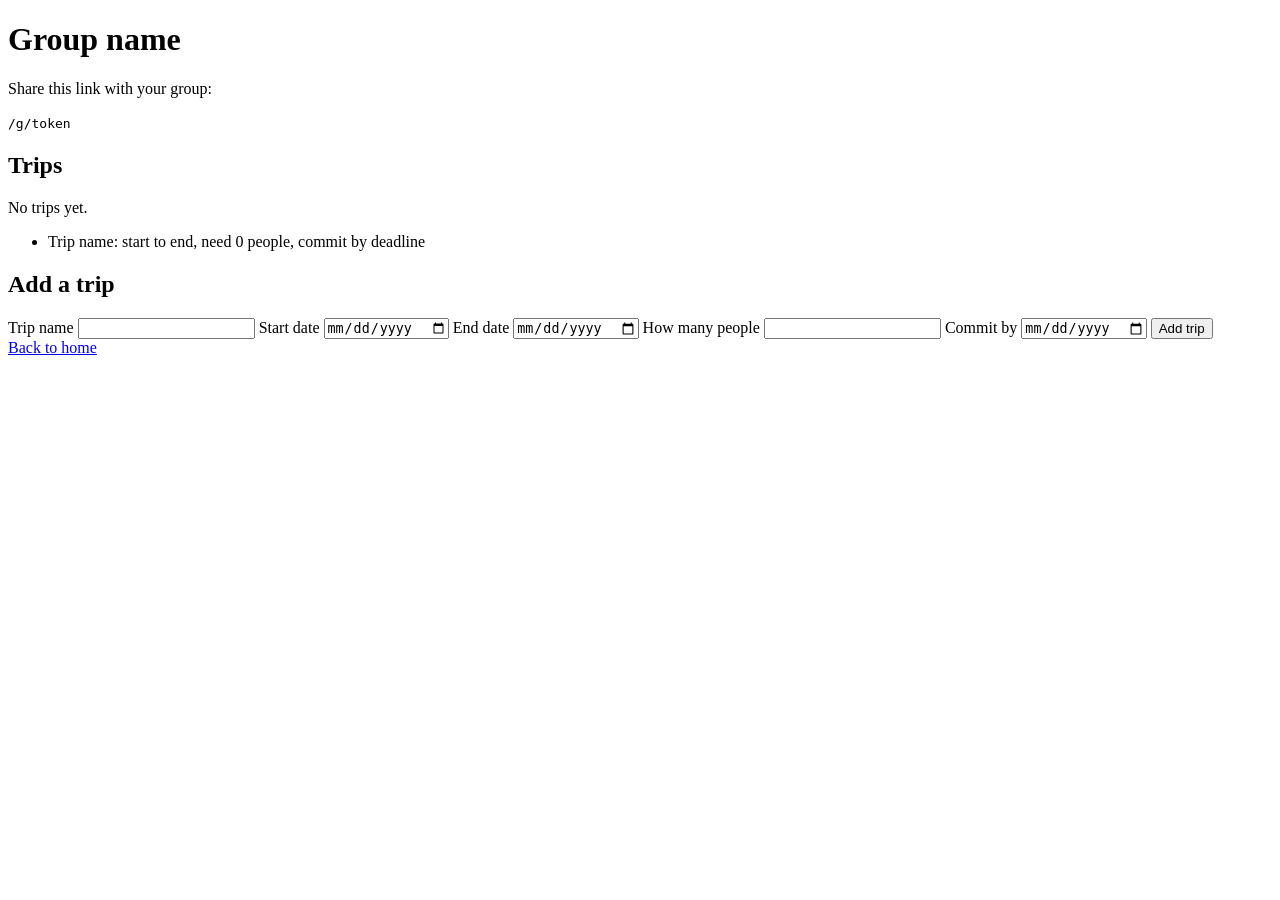
==== src/main/resources/templates/group.html @ f8862ad4 "Merge pull request #12 from RylanHurley/styling Styling" ====
<!DOCTYPE html>
<html lang="en" xmlns:th="http://www.thymeleaf.org">
<head>
    <meta charset="UTF-8">
    <meta name="viewport" content="width=device-width,initial-scale=1">
    <link rel="stylesheet" href="/css/style.css">
    <title th:text="${group.name}">Group</title>
</head>
<body>
<h1 th:text="${group.name}">Group name</h1>
<p>Share this link with your group:</p>
<p><code th:text="'/g/' + ${group.inviteToken}">/g/token</code></p>

<h2>Trips</h2>
<p th:if="${trips.isEmpty()}">No trips yet.</p>
<ul>
    <li th:each="trip : ${trips}">
        <a th:href="'/g/' + ${group.inviteToken} + '/trips/' + ${trip.id}" th:text="${trip.name}">Trip name</a>:
        <span th:text="${trip.startDate}">start</span> to <span th:text="${trip.endDate}">end</span>,
        need <span th:text="${trip.targetSize}">0</span> people,
        commit by <span th:text="${trip.commitDeadline}">deadline</span>
    </li>
</ul>

<h2>Add a trip</h2>
<form th:action="'/g/' + ${group.inviteToken} + '/trips'" method="post">
    <label for="name">Trip name</label>
    <input id="name" name="name" type="text" required maxlength="50">
    <label for="startDate">Start date</label>
    <input id="startDate" name="startDate" type="date" required>
    <label for="endDate">End date</label>
    <input id="endDate" name="endDate" type="date" required>
    <label for="targetSize">How many people</label>
    <input id="targetSize" name="targetSize" type="number" min="1" required>
    <label for="commitDeadline">Commit by</label>
    <input id="commitDeadline" name="commitDeadline" type="date" required>
    <button type="submit">Add trip</button>
</form>

<a class="back" href="/">Back to home</a>
</body>
</html>
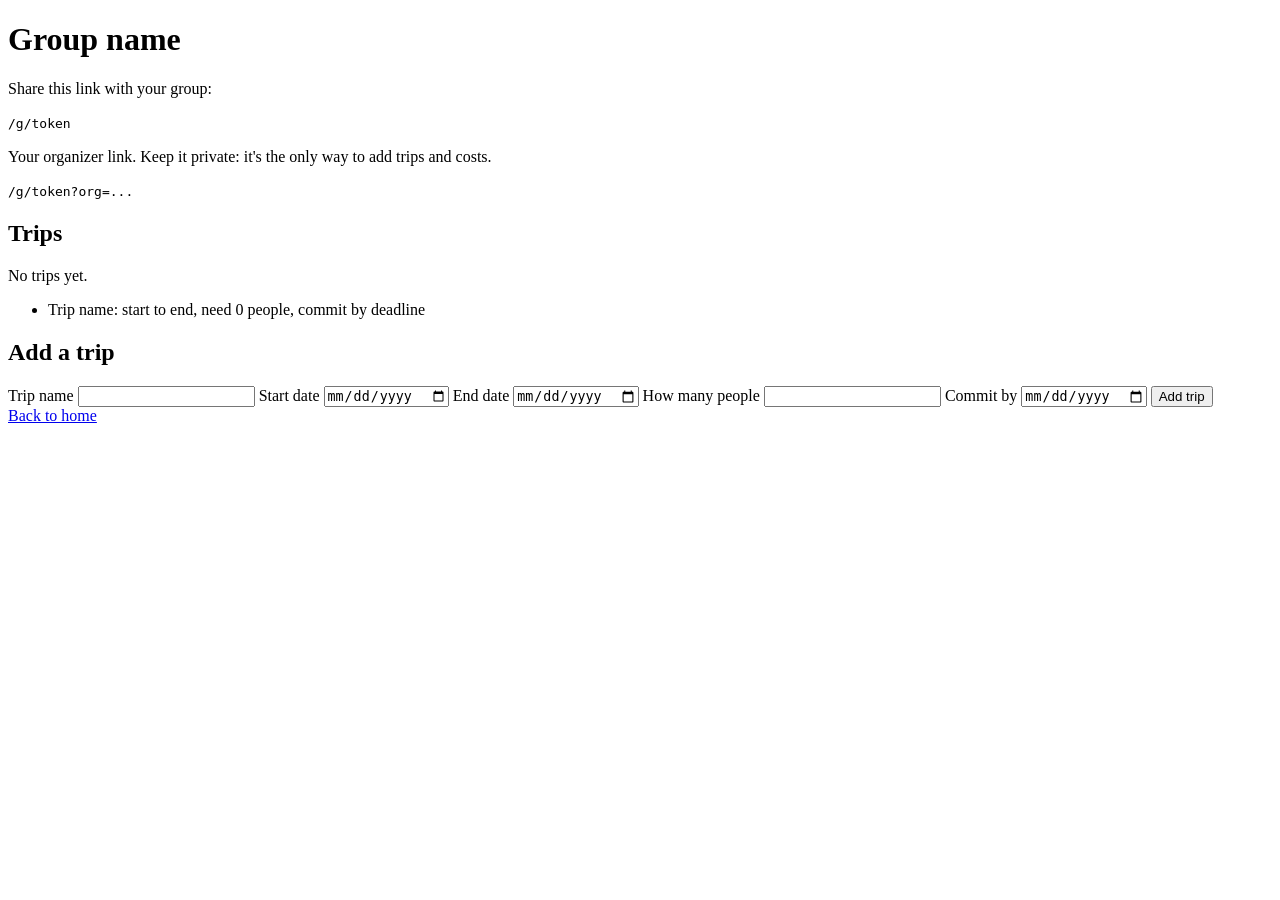
==== commit 2bc7800b: "Merge pull request #16 from RylanHurley/organizer-token Organizer token" ====
--- a/src/main/resources/templates/group.html
+++ b/src/main/resources/templates/group.html
@@ -10,20 +10,25 @@
 <h1 th:text="${group.name}">Group name</h1>
 <p>Share this link with your group:</p>
 <p><code th:text="'/g/' + ${group.inviteToken}">/g/token</code></p>
+<div th:if="${isOrganizer}">
+    <p>Your organizer link. Keep it private: it's the only way to add trips and costs.</p>
+    <p><code th:text="'/g/' + ${group.inviteToken} + '?org=' + ${group.organizerToken}">/g/token?org=...</code></p>
+</div>
 
 <h2>Trips</h2>
 <p th:if="${trips.isEmpty()}">No trips yet.</p>
 <ul>
     <li th:each="trip : ${trips}">
-        <a th:href="'/g/' + ${group.inviteToken} + '/trips/' + ${trip.id}" th:text="${trip.name}">Trip name</a>:
+        <a th:href="'/g/' + ${group.inviteToken} + '/trips/' + ${trip.id} + ${orgQuery}" th:text="${trip.name}">Trip name</a>:
         <span th:text="${trip.startDate}">start</span> to <span th:text="${trip.endDate}">end</span>,
         need <span th:text="${trip.targetSize}">0</span> people,
         commit by <span th:text="${trip.commitDeadline}">deadline</span>
     </li>
 </ul>
 
-<h2>Add a trip</h2>
-<form th:action="'/g/' + ${group.inviteToken} + '/trips'" method="post">
+<h2 th:if="${isOrganizer}">Add a trip</h2>
+<form th:if="${isOrganizer}" th:action="'/g/' + ${group.inviteToken} + '/trips'" method="post">
+    <input type="hidden" name="org" th:value="${group.organizerToken}">
     <label for="name">Trip name</label>
     <input id="name" name="name" type="text" required maxlength="50">
     <label for="startDate">Start date</label>
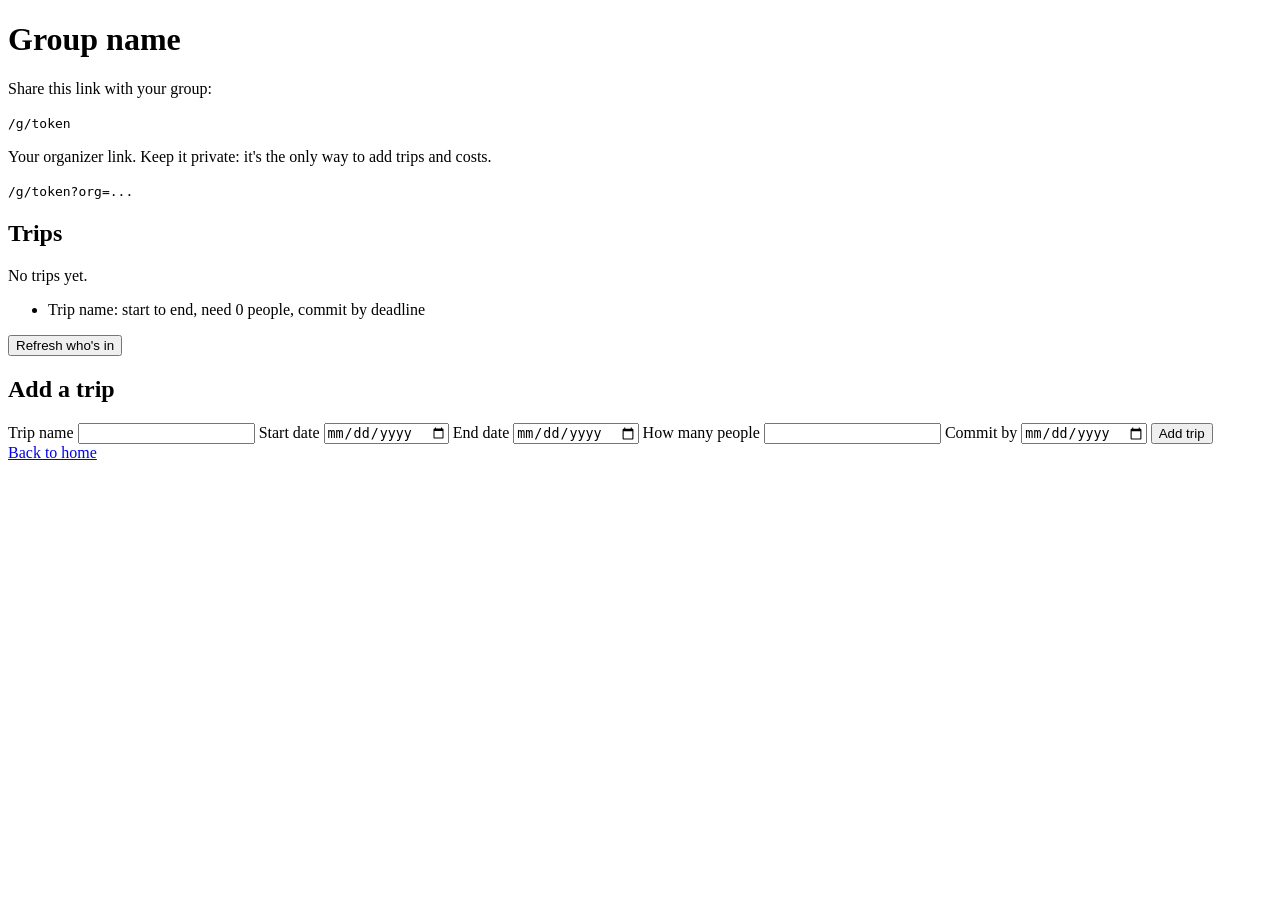
==== commit 47a8235b: "Add a button that refreshes who's in using the JSON API" ====
--- a/src/main/resources/templates/group.html
+++ b/src/main/resources/templates/group.html
@@ -23,9 +23,21 @@
         <span th:text="${trip.startDate}">start</span> to <span th:text="${trip.endDate}">end</span>,
         need <span th:text="${trip.targetSize}">0</span> people,
         commit by <span th:text="${trip.commitDeadline}">deadline</span>
+        <strong th:attr="data-trip-id=${trip.id}"></strong>
     </li>
 </ul>
-
+<button id="refresh" th:attr="data-token=${group.inviteToken}">Refresh who's in</button>
+<script>
+    document.getElementById("refresh").addEventListener("click", async () => {
+      const token = document.getElementById("refresh").dataset.token;
+      const res = await fetch("/api/groups/" + token + "/trips");
+      const trips = await res.json();
+      for (const trip of trips) {
+        const spot = document.querySelector('[data-trip-id="' + trip.id + '"]');
+        spot.textContent = trip.peopleIn + "/" + trip.targetSize;
+      }
+    });
+</script>
 <h2 th:if="${isOrganizer}">Add a trip</h2>
 <form th:if="${isOrganizer}" th:action="'/g/' + ${group.inviteToken} + '/trips'" method="post">
     <input type="hidden" name="org" th:value="${group.organizerToken}">
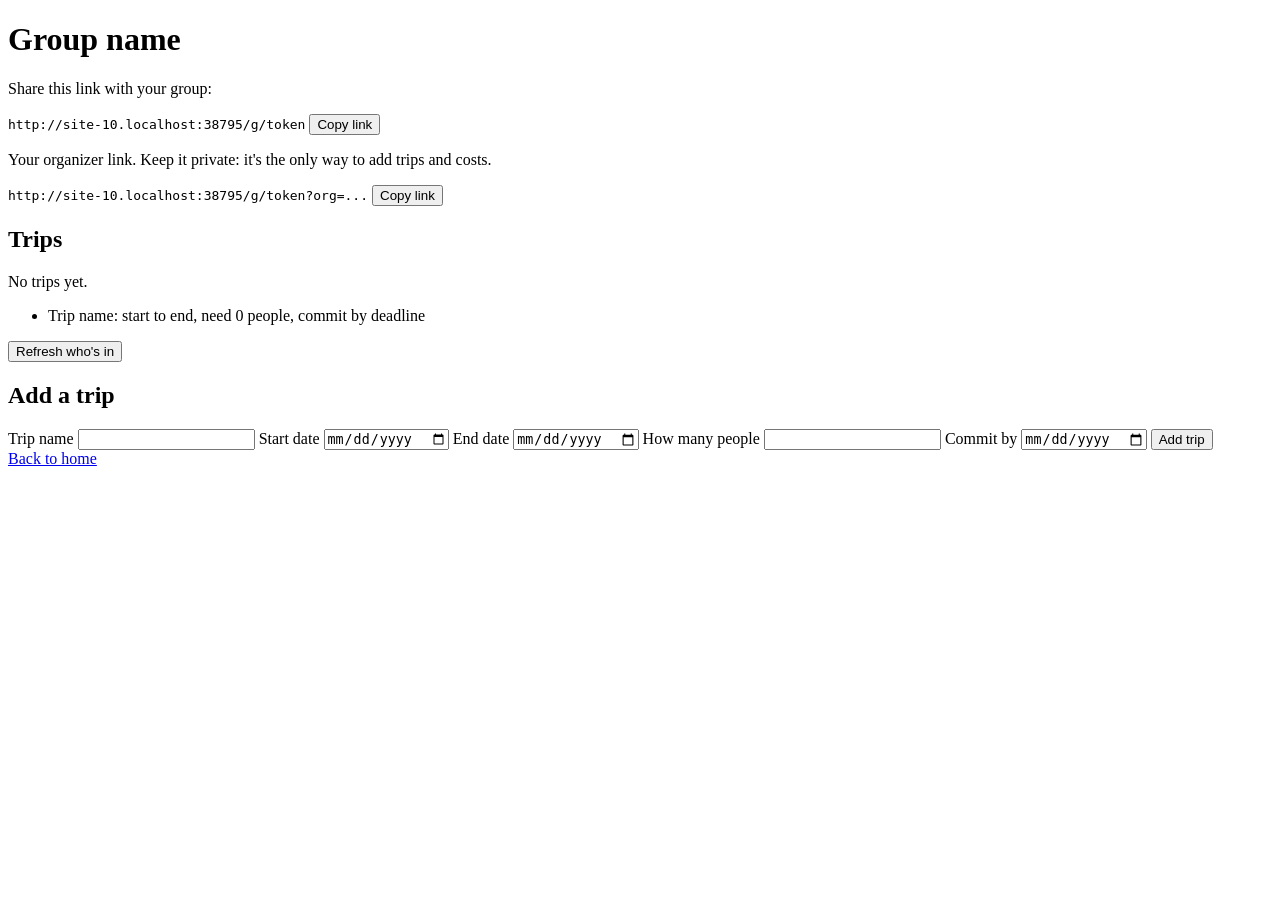
==== commit bc87fb70: "Show the full share link with a Copy button" ====
--- a/src/main/resources/templates/group.html
+++ b/src/main/resources/templates/group.html
@@ -9,10 +9,10 @@
 <body>
 <h1 th:text="${group.name}">Group name</h1>
 <p>Share this link with your group:</p>
-<p><code th:text="'/g/' + ${group.inviteToken}">/g/token</code></p>
+<p><code class="full-link" th:text="'/g/' + ${group.inviteToken}">/g/token</code> <button type="button" class="copy-link">Copy link</button></p>
 <div th:if="${isOrganizer}">
     <p>Your organizer link. Keep it private: it's the only way to add trips and costs.</p>
-    <p><code th:text="'/g/' + ${group.inviteToken} + '?org=' + ${group.organizerToken}">/g/token?org=...</code></p>
+    <p><code class="full-link" th:text="'/g/' + ${group.inviteToken} + '?org=' + ${group.organizerToken}">/g/token?org=...</code> <button type="button" class="copy-link">Copy link</button></p>
 </div>
 
 <h2>Trips</h2>
@@ -38,6 +38,15 @@
       }
     });
 </script>
+<script>
+    document.querySelectorAll(".full-link").forEach((code) => {
+      code.textContent = window.location.origin + code.textContent;
+      code.parentElement.querySelector(".copy-link").addEventListener("click", async (event) => {
+        await navigator.clipboard.writeText(code.textContent);
+        event.target.textContent = "Copied!";
+      });
+    });
+</script>
 <h2 th:if="${isOrganizer}">Add a trip</h2>
 <form th:if="${isOrganizer}" th:action="'/g/' + ${group.inviteToken} + '/trips'" method="post">
     <input type="hidden" name="org" th:value="${group.organizerToken}">
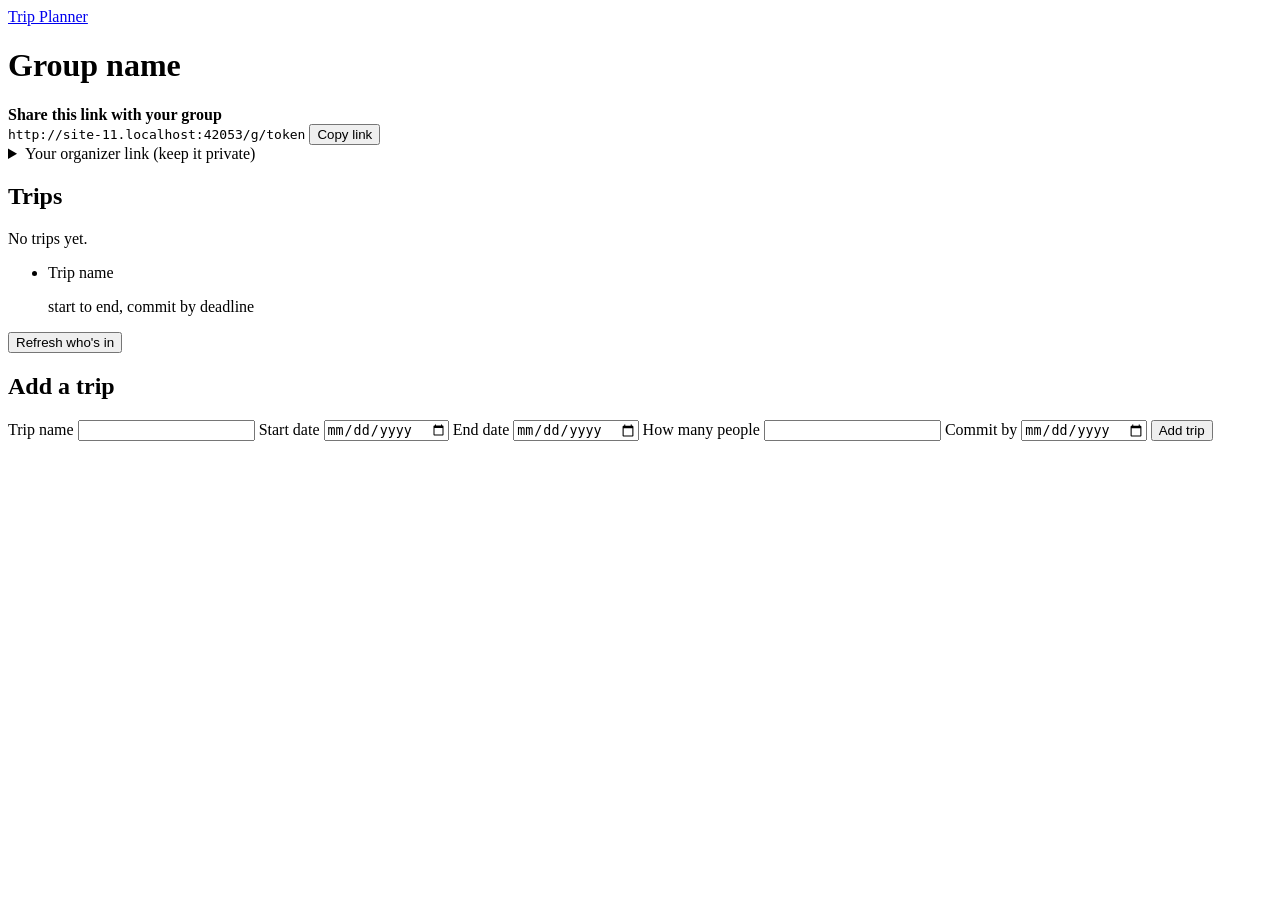
==== commit 28ac57d6: "Redesign pages: alpine theme, cards, status pills, progress bar Co-Authored-By: Claude Opus 5.5 <nor" ====
--- a/src/main/resources/templates/group.html
+++ b/src/main/resources/templates/group.html
@@ -7,26 +7,41 @@
     <title th:text="${group.name}">Group</title>
 </head>
 <body>
+<header class="brand"><a href="/">Trip Planner</a></header>
 <h1 th:text="${group.name}">Group name</h1>
-<p>Share this link with your group:</p>
-<p><code class="full-link" th:text="'/g/' + ${group.inviteToken}">/g/token</code> <button type="button" class="copy-link">Copy link</button></p>
-<div th:if="${isOrganizer}">
-    <p>Your organizer link. Keep it private: it's the only way to add trips and costs.</p>
-    <p><code class="full-link" th:text="'/g/' + ${group.inviteToken} + '?org=' + ${group.organizerToken}">/g/token?org=...</code> <button type="button" class="copy-link">Copy link</button></p>
+
+<div class="card">
+    <strong>Share this link with your group</strong>
+    <div class="link-row">
+        <code class="full-link" th:text="'/g/' + ${group.inviteToken}">/g/token</code>
+        <button type="button" class="copy-link secondary">Copy link</button>
+    </div>
 </div>
+<details class="card" th:if="${isOrganizer}">
+    <summary>Your organizer link (keep it private)</summary>
+    <p class="small muted">It's the only way to add trips and costs, and it can't be recovered. Don't share it.</p>
+    <div class="link-row">
+        <code class="full-link" th:text="'/g/' + ${group.inviteToken} + '?org=' + ${group.organizerToken}">/g/token?org=...</code>
+        <button type="button" class="copy-link secondary">Copy link</button>
+    </div>
+</details>
 
 <h2>Trips</h2>
-<p th:if="${trips.isEmpty()}">No trips yet.</p>
+<p class="muted" th:if="${trips.isEmpty()}">No trips yet.</p>
 <ul>
     <li th:each="trip : ${trips}">
-        <a th:href="'/g/' + ${group.inviteToken} + '/trips/' + ${trip.id} + ${orgQuery}" th:text="${trip.name}">Trip name</a>:
-        <span th:text="${trip.startDate}">start</span> to <span th:text="${trip.endDate}">end</span>,
-        need <span th:text="${trip.targetSize}">0</span> people,
-        commit by <span th:text="${trip.commitDeadline}">deadline</span>
-        <strong th:attr="data-trip-id=${trip.id}"></strong>
+        <div class="trip-row">
+            <a class="trip-name" th:href="'/g/' + ${group.inviteToken} + '/trips/' + ${trip.id} + ${orgQuery}" th:text="${trip.name}">Trip name</a>
+            <strong class="count" th:attr="data-trip-id=${trip.id}"></strong>
+        </div>
+        <p class="small muted">
+            <span th:text="${#temporals.format(trip.startDate, 'MMM d')}">start</span> to
+            <span th:text="${#temporals.format(trip.endDate, 'MMM d, yyyy')}">end</span>,
+            commit by <span th:text="${#temporals.format(trip.commitDeadline, 'MMM d')}">deadline</span>
+        </p>
     </li>
 </ul>
-<button id="refresh" th:attr="data-token=${group.inviteToken}">Refresh who's in</button>
+<button id="refresh" class="secondary" th:attr="data-token=${group.inviteToken}">Refresh who's in</button>
 <script>
     document.getElementById("refresh").addEventListener("click", async () => {
       const token = document.getElementById("refresh").dataset.token;
@@ -37,6 +52,7 @@
         spot.textContent = trip.peopleIn + "/" + trip.targetSize;
       }
     });
+    document.getElementById("refresh").click();
 </script>
 <script>
     document.querySelectorAll(".full-link").forEach((code) => {
@@ -47,6 +63,7 @@
       });
     });
 </script>
+
 <h2 th:if="${isOrganizer}">Add a trip</h2>
 <form th:if="${isOrganizer}" th:action="'/g/' + ${group.inviteToken} + '/trips'" method="post">
     <input type="hidden" name="org" th:value="${group.organizerToken}">
@@ -62,7 +79,5 @@
     <input id="commitDeadline" name="commitDeadline" type="date" required>
     <button type="submit">Add trip</button>
 </form>
-
-<a class="back" href="/">Back to home</a>
 </body>
 </html>
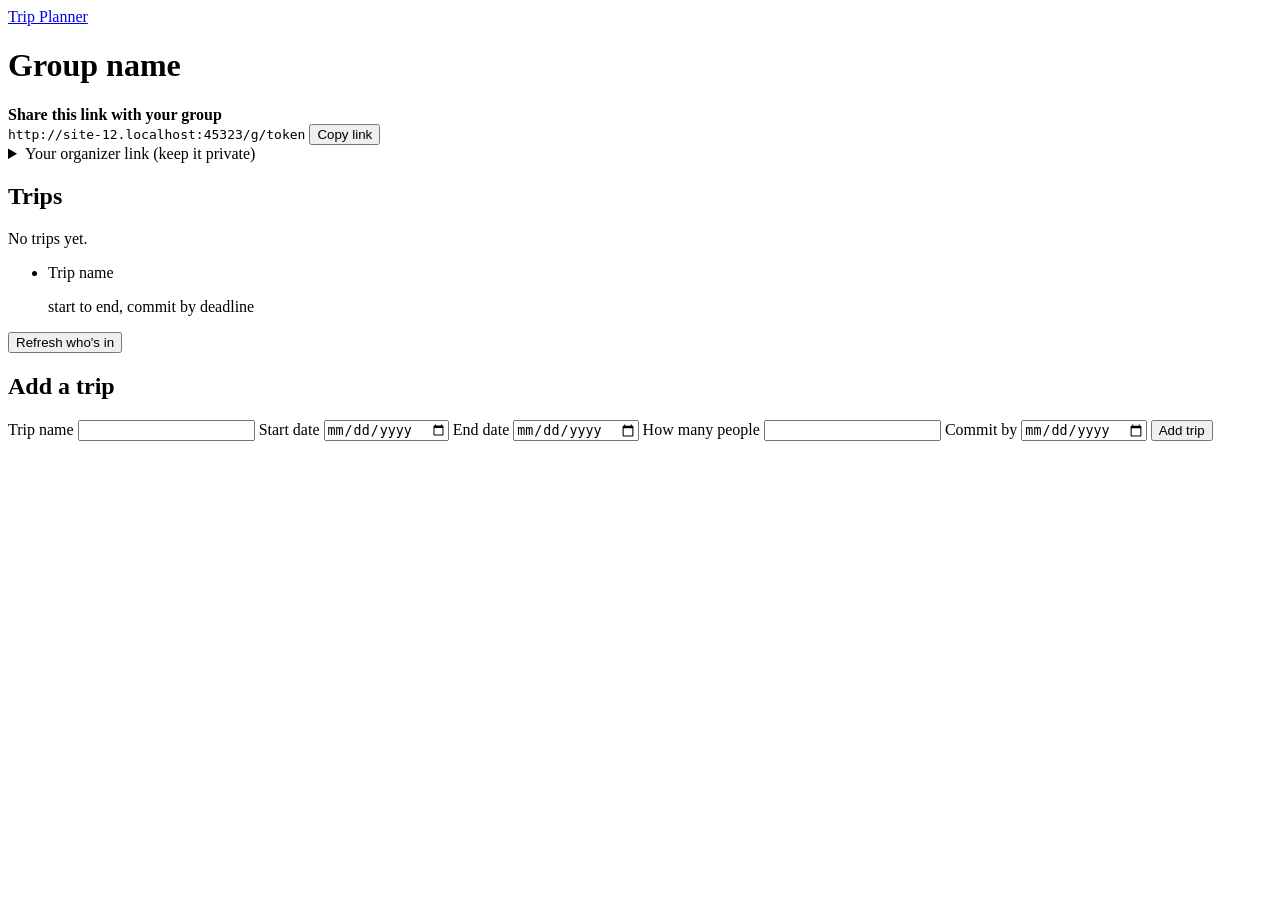
==== commit 6192b88c: "Redesign: quiet typographic style, frosted bar, dark mode Co-Authored-By: Claude Opus 5.5 <noreply@a" ====
--- a/src/main/resources/templates/group.html
+++ b/src/main/resources/templates/group.html
@@ -8,6 +8,7 @@
 </head>
 <body>
 <header class="brand"><a href="/">Trip Planner</a></header>
+<main>
 <h1 th:text="${group.name}">Group name</h1>
 
 <div class="card">
@@ -79,5 +80,6 @@
     <input id="commitDeadline" name="commitDeadline" type="date" required>
     <button type="submit">Add trip</button>
 </form>
+</main>
 </body>
 </html>
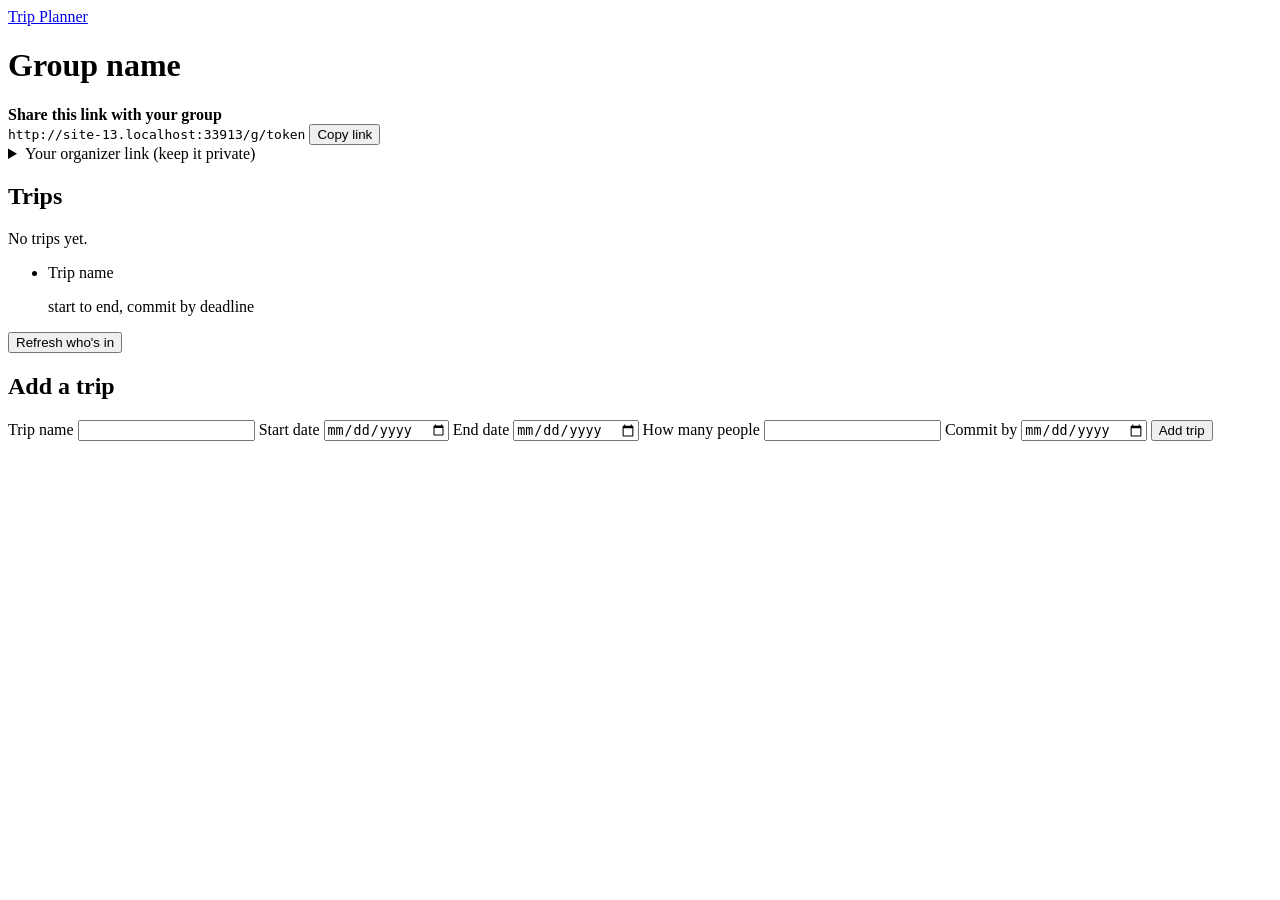
==== commit dd131a4c: "Use the Inter font everywhere Co-Authored-By: Claude Opus 5.5 <noreply@anthropic.com>" ====
--- a/src/main/resources/templates/group.html
+++ b/src/main/resources/templates/group.html
@@ -3,6 +3,9 @@
 <head>
     <meta charset="UTF-8">
     <meta name="viewport" content="width=device-width,initial-scale=1">
+    <link rel="preconnect" href="https://fonts.googleapis.com">
+    <link rel="preconnect" href="https://fonts.gstatic.com" crossorigin>
+    <link rel="stylesheet" href="https://fonts.googleapis.com/css2?family=Inter:wght@400;500;600;700&display=swap">
     <link rel="stylesheet" href="/css/style.css">
     <title th:text="${group.name}">Group</title>
 </head>
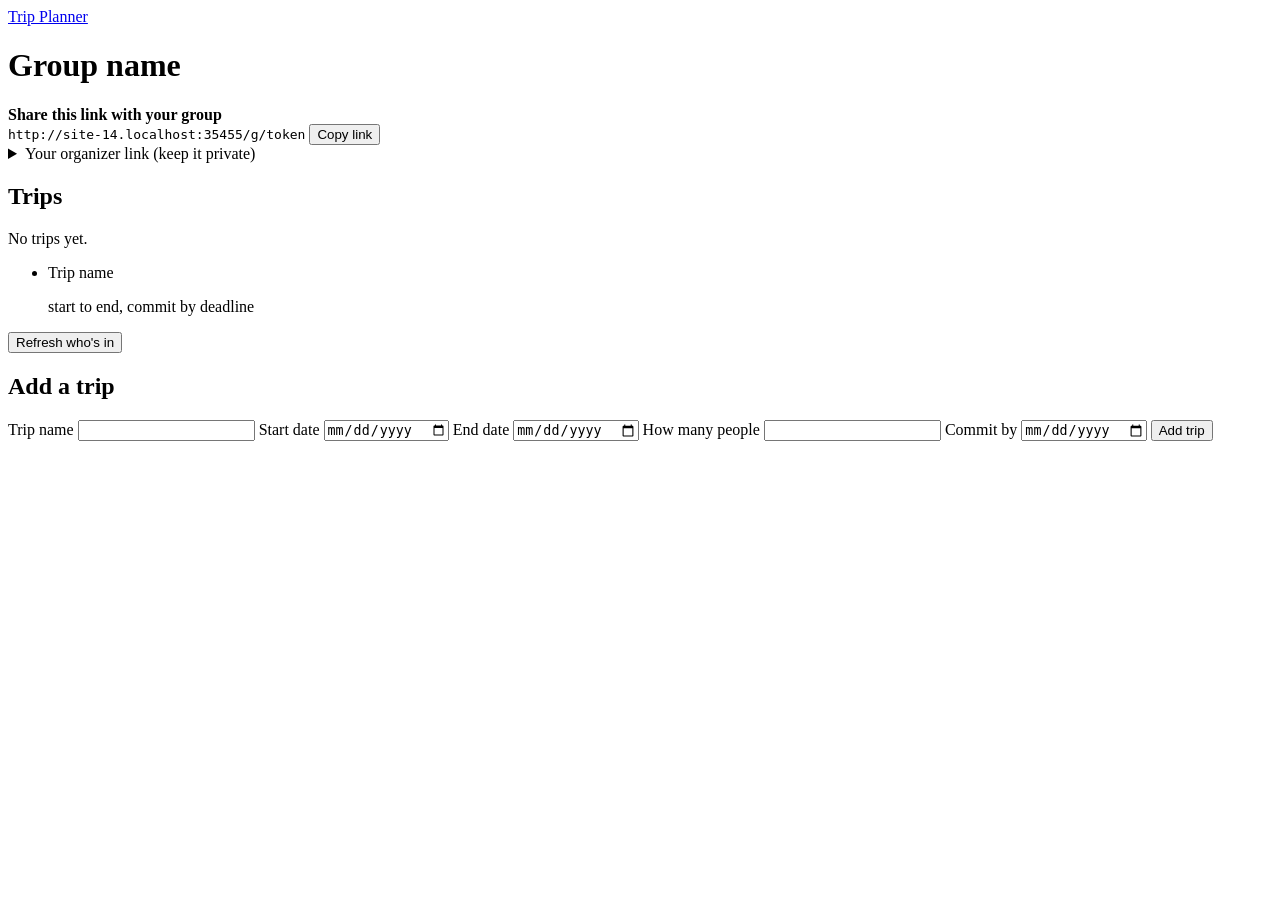
==== commit b0a95d76: "Fix stale CSS: hash static file URLs so browsers pick up changes Co-Authored-By: Claude Opus 5.5 <no" ====
--- a/src/main/resources/templates/group.html
+++ b/src/main/resources/templates/group.html
@@ -6,7 +6,7 @@
     <link rel="preconnect" href="https://fonts.googleapis.com">
     <link rel="preconnect" href="https://fonts.gstatic.com" crossorigin>
     <link rel="stylesheet" href="https://fonts.googleapis.com/css2?family=Inter:wght@400;500;600;700&display=swap">
-    <link rel="stylesheet" href="/css/style.css">
+    <link rel="stylesheet" th:href="@{/css/style.css}">
     <title th:text="${group.name}">Group</title>
 </head>
 <body>
